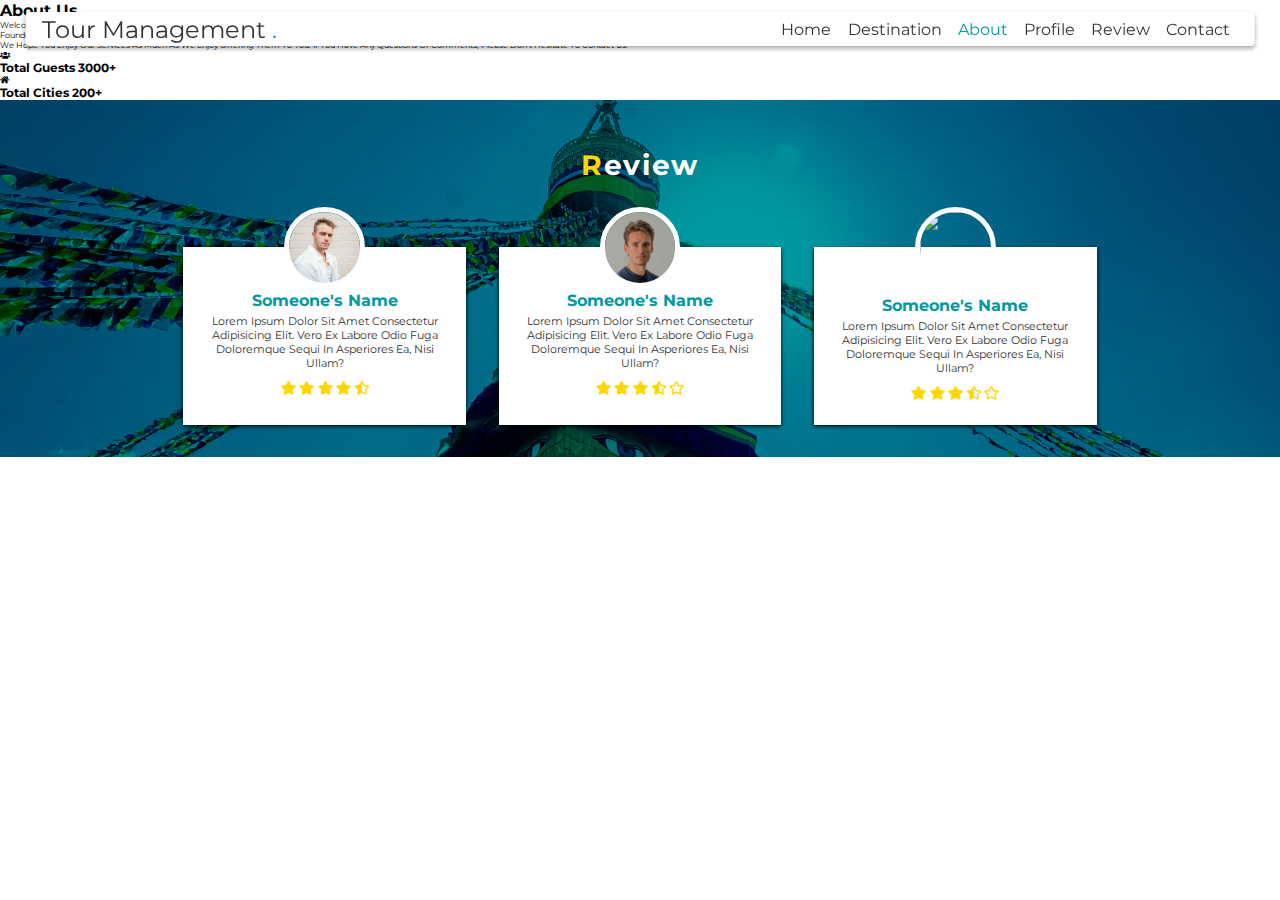
==== about.html @ a368927d "added" ====
<!DOCTYPE html>
<html lang="en">
<head>
    <meta charset="UTF-8">
    <meta name="viewport" content="width=device-width, initial-scale=1.0">
    <title>Tour Management</title>

    <!-- font awesome cdn file link  -->
    <link rel="stylesheet" href="https://cdnjs.cloudflare.com/ajax/libs/font-awesome/5.15.1/css/all.min.css">

    <!-- custom css file link  -->
    
    <link rel="stylesheet" type="text/css" href="css/style.css">


</head>
<body>


<!-- header section starts  -->

<header>

<a href="#" class="logo">Tour Management <span>.</span></a>

<nav class="navbar">
    <ul>
        <li><a href="#home" >home</a></li>
        <li><a href="destinaton.html">Destination</a></li>
        <li><a href="#"class="active">about</a></li>
        <li><a href="#">Profile</a></li>
        <li><a href="#">review</a></li>
        <li><a href="#" >contact</a></li>
    </ul>
</nav>

<div class="fas fa-bars"></div>

</header>



        <section class="top-sec">

        <h1>About Us </h1>
        <div class="pts">
            <p>Welcome to Tour Management System, your number one source for all things of Touring. We're dedicated to providing you the very best of Touring Services within Nepal with an emphasis on quality, economic and gurantee.
</p>
<p>

Founded in 2071, Tour Management System has come a long way from its beginnings in Nepal . When our team first started out, our passion for providing services to their customer in balanced way to drove them to start their own business.
</p>
<p>

We hope you enjoy our services as much as we enjoy offering them to you. If you have any questions or comments, please don't hesitate to contact us.
 </p>
        </div>

        <div class="pts-d">
            <div class="pd">
                <i class="fa fa-users" aria-hidden="true"></i>
                <h2>Total Guests 3000+</h2>
                
            </div>
            <div class="pd">
                <i class="fa fa-home" aria-hidden="true"></i>
                <h2>Total Cities 200+</h2>
            </div>
                
        </div>
        



</section>






<section id="review" class="review">

<h1 class="heading"><span>r</span>eview</h1>


<div class="box-container">

    <div class="box">
        <div class="image">
            <img src="images/pic1.jpg" alt="">
        </div>
        <div class="content">
            <h3>someone's name</h3>
            <p>Lorem ipsum dolor sit amet consectetur adipisicing elit. Vero ex labore odio fuga doloremque sequi in asperiores ea, nisi ullam?</p>
            <div class="stars">
                <i class="fas fa-star"></i>
                <i class="fas fa-star"></i>
                <i class="fas fa-star"></i>
                <i class="fas fa-star"></i>
                <i class="fas fa-star-half-alt"></i>
            </div>
        </div>
    </div>

    <div class="box">
        <div class="image">
            <img src="images/pic2.jpg" alt="">
        </div>
        <div class="content">
            <h3>someone's name</h3>
            <p>Lorem ipsum dolor sit amet consectetur adipisicing elit. Vero ex labore odio fuga doloremque sequi in asperiores ea, nisi ullam?</p>
            <div class="stars">
                <i class="fas fa-star"></i>
                <i class="fas fa-star"></i>
                <i class="fas fa-star"></i>
                <i class="fas fa-star-half-alt"></i>
                <i class="far fa-star"></i>
            </div>
        </div>
    </div>

    <div class="box">
        <div class="image">
            <img src="images/pic3.jpg" alt="">
        </div>
        <div class="content">
            <h3>someone's name</h3>
            <p>Lorem ipsum dolor sit amet consectetur adipisicing elit. Vero ex labore odio fuga doloremque sequi in asperiores ea, nisi ullam?</p>
            <div class="stars">
                <i class="fas fa-star"></i>
                <i class="fas fa-star"></i>
                <i class="fas fa-star"></i>
                <i class="fas fa-star-half-alt"></i>
                <i class="far fa-star"></i>
            </div>
        </div>
    </div>

</div>

</section>
</body>
</html>
---- css/style.css ----
@import url('https://fonts.googleapis.com/css2?family=Montserrat:wght@500&display=swap');

*{
  font-family: 'Montserrat', sans-serif;
  padding: 0; margin: 0;
  box-sizing: border-box;
  text-decoration: none;
  text-transform: capitalize;
}

html{
  overflow-x: hidden;
  font-size: 50.5%;
}

.heading{
  color:#333;
  font-size: 3.5rem;
  padding: 1rem;
  padding-top: 6rem;
  text-align: center;
  letter-spacing: .2rem;
}

.heading span{
  color:#0098a1;
}

header{
  width: 96%;
  background:#fff;
  display: flex;
  align-items: center;
  justify-content: space-between;
  position: fixed;
  top:1.5rem; left:50%;
  transform: translateX(-50%);
  border-radius: .5rem;
  box-shadow: 0 .3rem .5rem rgba(0,0,0,.3);
  padding:.3rem 2rem;
  transition: .2s linear;
  z-index: 1000;
}

.header-active{
  top:0;
  width:100%;
  border-radius: 0;
}

header .logo{
  color:#333;
  font-size: 3rem;
}

header .logo span{
  color:#0098a1;
}

header .navbar ul{
  list-style: none;
  display: flex;
  align-items: center;
  justify-content: space-between;
  margin:0; padding:0;
}

header .navbar ul li{
  margin:0 1rem;
}

header .navbar ul li a{
  font-size: 2rem;
  color:#333;
  transition: .2s linear;
}


header .navbar ul li .active,
header .navbar ul li a:hover{
  color: #0098a1;
}

header .fa-bars{
  font-size: 3rem;
  color:#0098a1;
  cursor: pointer;
  display: none;
}

.home{
  min-height: 100vh;
  display: flex;
  align-items: center;
  justify-content: space-around;
  position: relative;
  padding:2rem 10rem;
}

.home .video video{
  position: absolute;
  top:0; left:0;
  height:100%;
  width: 100%;
  object-fit: cover;
  z-index: -1;
}

.home .content{
  margin-top: 7rem;
}

.home .content h1{
  font-size: 6.1vw;
  color:#fff;
  text-shadow: 0 .3rem .5rem #000;
}

.home .content p{
  font-size: 1.5vw;
  color:#eee;
  text-shadow: 0 .3rem .5rem #000;
  padding-left: 2rem;
  border-left: .3rem solid #ddd;
}

.home .form-container form{
  margin-top: 8rem;
  padding:2rem;
  width:40rem;
  background-color: #fff;
  box-shadow: 0 .3rem .5rem rgba(0,0,0,.9);
  border-radius: .5rem;
}

.home .form-container form h3{
  color:#333;
  font-size: 3rem;
  text-align: center;
}

.home .form-container form span{
  color:#0098a1;
  font-size: 2.5rem;
  margin:.5rem 0;
  display: block;
}

.home .form-container form input{
  width: 100%;
  padding:0 1rem;
  height:4rem;
  font-size: 1.5rem;
  background:#eee;
  border:none;
  outline: none;
  color:#333;
  box-shadow: 0 .1rem .3rem rgba(0,0,0,.3) inset;
  border-radius: .5rem;
}

.home .form-container form input[type="submit"]{
  width:10rem;
  color:#fff;
  background:#0098a1;
  cursor: pointer;
  font-size: 2rem;
  margin-top: 2rem;
  transition: .2s linear;
}

.home .form-container form input[type="submit"]:hover{
  border:.2rem solid #0098a1;
  color:#0098a1;
  background: none;
}

.feature{
  min-height:100vh;
  background:#f9f9f9;
}

.feature .card-container{
  display: flex;
  align-items: center;
  justify-content: center;
  flex-wrap: wrap;
  width: 100%;
}

.feature .card-container .card{
  width:30rem;
  margin:2rem;
  background: #fff;
  border-radius: .5rem;
  box-shadow: 0 .3rem .5rem rgba(0,0,0,.3);
  overflow: hidden;
  position: relative;
}

.feature .card-container .card img{
  height:25rem;
  width: 100%;
  object-fit: cover;
}

.feature .card-container .content{
  padding-bottom: 2rem;
  text-align: center;
}

.feature .card-container .content .title{
  color:#0098a1;
  font-size: 3rem;
}

.feature .card-container .content p{
  color:#333;
  font-size: 1.3rem;
  padding:1rem;
}

.feature .card-container .content .stars i{
  padding:0 .2rem;
  font-size: 2rem;
  color:gold;
}

.feature .card-container .content .btn{
  font-size: 1.7rem;
  margin-top: 1.4rem;
  height:3.5rem;
  width:12rem;
  border-radius: .5rem;
  outline: none;
  border:none;
  background: #0098a1;
  color:#fff;
  cursor: pointer;
  transition: .2s linear;
}

.feature .card-container .content .btn:hover{
  background: none;
  border:.2rem solid #0098a1;
  color:#0098a1;
}

.feature .card-container .card .discount{
  position: absolute;
  top:1rem; left: 1rem;
  display: block;
  height:3.5rem;
  width:6rem;
  background: #ff3300;
  color:#fff;
  line-height: 4rem;
  text-align: center;
  font-size: 2rem;
}

.about{
  min-height: 100vh;
}

.about .row{
  display: flex;
  align-items: center;
  justify-content: space-around;
  width:90%;
  margin:0 auto;
}

.about .row .image img{
  height:65vh;
  width: 50vw;
  padding-right: 20px;
}

.about .row .content h3{
  font-size: 4rem;
  color:#0098a1;
}

.about .row .content p{
  font-size: 1.9rem;
  color:#333;
}

.about .row .content .btn{
  outline: none;
  border:none;
  cursor: pointer;
  transition: .2s linear;
  height:4rem;
  width:18rem;
  margin-top: 1rem;
  color:#fff;
  background: #0098a1;
  font-size: 2rem;
}

.about .row .content .btn1,
.about .row .content .btn:hover{
  background: none;
  color:#0098a1;
  border:.2rem solid #0098a1;
  margin-right: 1rem;
}

.gallery{
  min-height: 100vh;
}

.gallery .box-container{
  display: flex;
  align-items: center;
  justify-content: center;
  flex-wrap: wrap;
  width: 90%;
  margin:0 auto;
}

.gallery .box-container .box{
  height:20rem;
  width:30rem;
  margin:2rem;
  cursor: pointer;
  overflow: hidden;
  position: relative;
}

.gallery .box-container .box img{
  height:100%;
  width:100%;
  object-fit: cover;
}

.gallery .box-container .box .icons{
  position: absolute;
  top:120%; left: 0;
  background:linear-gradient(transparent, #333);
  display: flex;
  align-items: flex-end;
  justify-content: space-around;
  height:100%;
  width: 100%;
  opacity: 0;
  transition: .2s linear;
}

.gallery .box-container .box:hover .icons{
  opacity: 1;
  top:0;
}

.gallery .box-container .box .icons a{
  color:#fff;
  text-shadow: 0 .1rem .3rem #000;
  font-size: 3rem;
  padding-bottom: 2rem;
}

.gallery .box-container .box .icons a:hover{
  color:#0098a1;
}

.review{
  background: url(../images/review-bg.jpg), linear-gradient(#0098a1, #0098a1) no-repeat;
  background-size: cover;
  background-position: center;
  background-attachment: fixed;
  background-blend-mode: multiply;
}

.review .heading{
  color:#fff;
  padding-bottom: 4rem;
}

.review .heading span{
  color:gold;
}

.review .box-container{
  display: flex;
  justify-content: center;
  flex-wrap: wrap;
}

.review .box-container .box{
  width:35rem;
  margin:4rem 2rem;
  padding-bottom: 2rem;
  text-align: center;
  box-shadow: 0 .3rem .5rem #000;
  background:#fff;
}

.review .box-container .box .image{
  margin-top: -5rem;
}

.review .box-container .box .image img{
  height:10rem;
  width:10rem;
  border-radius: 50%;
  object-fit: cover;
  border: .7rem solid #fff;
}

.review .box-container .box .content h3{
  font-size: 2rem;
  color:#0098a1;
}

.review .box-container .box .content p{
  font-size: 1.4rem;
  color:#333;
  padding:.5rem 1.5rem;
}

.review .box-container .box .content .stars i{
  color:gold;
  font-size: 1.7rem;
  padding:1rem .1rem;
}
.newsletter{
  padding:2rem;
  background:linear-gradient(rgba(0,0,0,.6),rgba(0,0,0,.6)), url(../images/img5.jpg) no-repeat;
  background-size: cover;
  background-position: center;
  background-attachment: fixed;
  text-align: center;
}

.newsletter h1{
  font-size: 5rem;
  color:#fff;
  text-shadow: 0 .3rem .5rem #000;
}

.newsletter p{
  font-size: 2rem;
  color:#eee;
  padding:1rem 15rem;
}

.newsletter form input{
  outline:none;
  border:none;
  height:5rem;
}

.newsletter form input[type="email"]{
  width:40rem;
  padding:0 1rem;
  color:#fff;
  background:rgba(255,255,255,.2);
  font-size: 2rem;
}

.newsletter form input[type="email"]::placeholder{
  color:#ccc;
}

.newsletter form input[type="submit"]{
  width:20rem;
  color:#fff;
  background:#0098a1;
  font-size: 2rem;
  cursor: pointer;
  margin-left: -1.1rem;
  transition: .2s;
}

.newsletter form input[type="submit"]:hover{
  border:.2rem solid #fff;
  color:#fff;
  background:none;  
}

.footer{
  display: flex;
  align-items: center;
  justify-content: space-between;
  padding:2rem;
  background:#222;
}

.footer .credit{
  font-size: 2rem;
  color:#eee;
}

.footer .credit span{
  color:#0098a1;
}

.footer .icons a{
  font-size: 2rem;
  margin:0 .5rem;
  height:4rem;
  width:4rem;
  line-height: 3.5rem;
  text-align: center;
  border-radius: 50%;
  color:#fff;
  border:.2rem solid #fff;
  transition: .2s linear;
}

.footer .icons a:hover{
  background:#0098a1;
}

/* media queries  */

@media (max-width:991px){

  .home{
    flex-flow: column;
    padding:1.5rem;
  }

  .home .content{
    text-align: center;
  }

  .home .content h1{
    font-size: 5.5rem;
  }

  .home .content p{
    font-size: 1.8rem;
    padding:0; 
    border:none;
  }

}

@media (max-width:768px){

  html{
    font-size: 55%;
  }

  header .fa-bars{
    display: block;
  }

  header .navbar{
    position: fixed;
    top:-100rem; left:50%;
    transform: translateX(-50%);
    width: 100%;
    background-color: #fff;
    border-radius: .5rem;
    box-shadow: 0 .3rem .5rem rgba(0,0,0,.3);
    z-index: 1000;
    transition: .2s linear;
    opacity: 0;
  }

  header .navbar ul{
    flex-flow: column;
  }

  header .navbar ul li{
    margin:1rem 0;
    width: 100%;
    text-align: center;
  }

  header .navbar ul li a{
    display: block;
    font-size: 3rem;
  }

  header .nav-toggle{
    top:5.5rem;
    opacity: 1;
  }

  .about .row{
    flex-flow: column;
  }

  .about .row .image img{
    width: 90vw;
  }

  .about .row .content{
    text-align: center;
  }

  .about .row .content .btn1{
    margin-right: 0;
  }

  .contact .row{
    flex-flow: column;
    align-items: flex-start;
  }

  .contact .row .contact-form-container{
    width:90%; 
    margin:0 auto;
  }

  .newsletter p{
    padding:1rem 0;
  }

  .newsletter form input[type="email"]{
    width: 100%;
    margin-bottom: 1rem;
  }

  .footer{
    flex-flow: column;
  }

  .footer .credit{
    text-align: center;
    padding-bottom: 3rem;
  }

}

@media (max-width:500px){

  .home .form-container{
    width: 100%;
  }

  .home .form-container form{
    width: 100%;
    margin:3rem 0;
  }

  .home .form-container form input[type="submit"]{
    width: 100%;
  }

  .contact .row .contact-form-container form input{
    margin:1rem 0;
    width:100%;
  }

  .contact .row .contact-form-container form input[type="submit"]{
    width:100%;
  }

}
.destination{
  width: 100%;
  height: 300px;
}
.destination img{
  position: absolute;
  top:0; left:0;
  height:350px;
  width: 100%;
  object-fit: cover;
  z-index: -1;

}
.destination .content h1{
  font-size: 3.1vw;
  color:#fff;
  text-shadow: 0 .3rem .5rem #000;
  margin-top: 15rem;
  text-align: center;

}
.single{
  width: 100%;
  margin-left: 100px;
  margin-bottom: 100px;
  margin-right: 100px;
}

.about{
  min-height: 100vh;
}

.about .row{
  display: flex;
  align-items: center;
  justify-content: space-around;
  width:90%;
  margin:0 auto;
}

.about .row .image img{
  height:65vh;
  width: 50vw;
  padding-right: 20px;
}

.about .row .content h3{
  font-size: 4rem;
  color:#0098a1;
}

.about .row .content p{
  font-size: 1.9rem;
  color:#333;
}

.about .row .content .btn{
  outline: none;
  border:none;
  cursor: pointer;
  transition: .2s linear;
  height:4rem;
  width:18rem;
  margin-top: 1rem;
  color:#fff;
  background: #0098a1;
  font-size: 2rem;
}

.about .row .content .btn1,
.about .row .content .btn:hover{
  background: none;
  color:#0098a1;
  border:.2rem solid #0098a1;
  margin-right: 1rem;
}
.contact .row{
  display: flex;
  align-items: center;
  justify-content: space-around;
}

.contact .row .contact-info .box{
  margin:4rem 2rem;
}

.contact .row .contact-info .box h3{
  font-size: 2rem;
  color:#333;
}

.contact .row .contact-info .box h3 i{
  color:#0098a1;
}

.contact .row .contact-info .box p{
  padding-left: 3rem;
  font-size: 1.7rem;
  color:#aaa;
}

.contact .row .contact-form-container{
  width:50%;
}

.contact .row .contact-form-container h3{
  font-size: 4rem;
  padding-top: 4rem;
  color:#0098a1;
} 

.contact .row .contact-form-container .inputBox{
  display: flex;
  justify-content: space-between;
  flex-wrap: wrap;
}

.contact .row .contact-form-container .inputBox input{
  width: 49%;
}

.contact .row .contact-form-container form input, textarea{
  outline: none;
  border:.2rem solid #0098a1;
  height:4rem;
  background:#fff;
  padding:0 1rem;
  margin:1rem 0;
  font-size: 1.8rem;
}

.contact .row .contact-form-container form textarea{
  width:100%;
  padding:1rem;
  resize: none;
  height:20%;
}

.contact .row .contact-form-container form input[type="submit"]{
  color:#0098a1;
  border:.2rem solid #0098a1;
  cursor: pointer;
  transition: .2s;
  width:20rem;
}

.contact .row .contact-form-container form input[type="submit"]:hover{
  color:#fff;
  background:#0098a1;
}
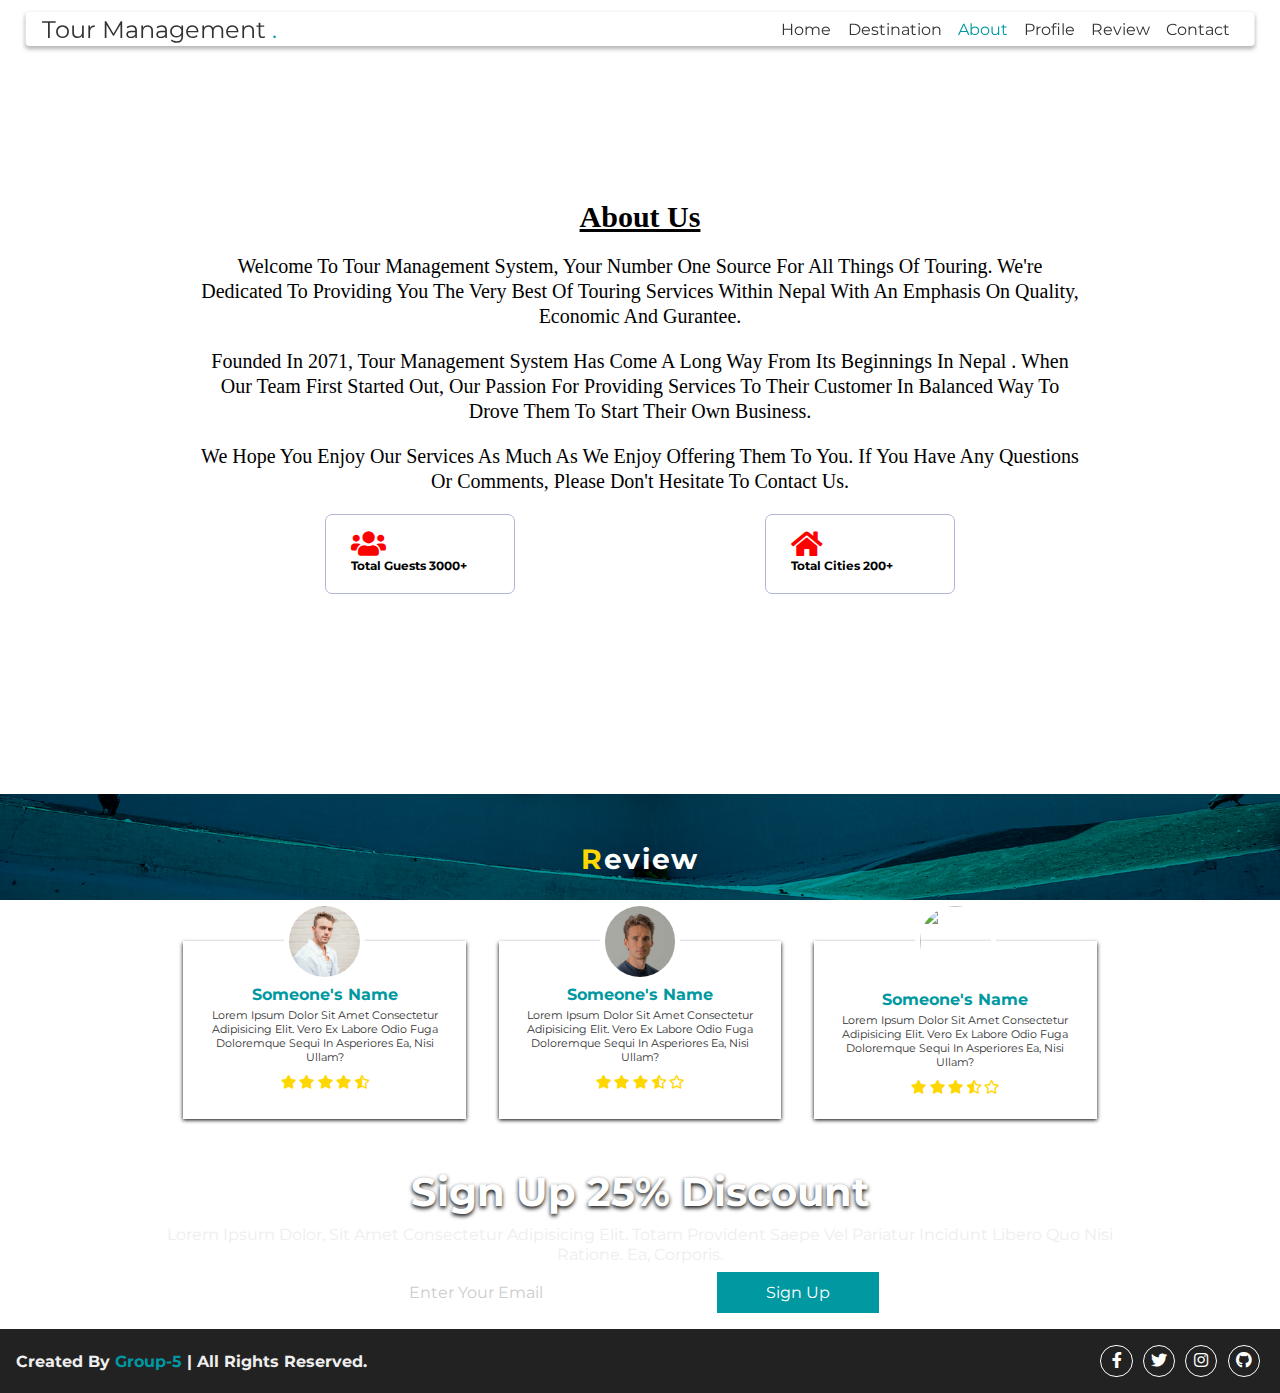
==== commit 18a84e5a: "page added" ====
--- a/about.html
+++ b/about.html
@@ -10,7 +10,7 @@
 
     <!-- custom css file link  -->
     
-    <link rel="stylesheet" type="text/css" href="css/style.css">
+    <link rel="stylesheet"  href="css/style.css">
 
 
 </head>
@@ -25,12 +25,12 @@
 
 <nav class="navbar">
     <ul>
-        <li><a href="#home" >home</a></li>
+        <li><a href="index.html" >home</a></li>
         <li><a href="destinaton.html">Destination</a></li>
-        <li><a href="#"class="active">about</a></li>
+        <li><a href="about.html" class="active">about</a></li>
         <li><a href="#">Profile</a></li>
         <li><a href="#">review</a></li>
-        <li><a href="#" >contact</a></li>
+        <li><a href="contact.html">contact</a></li>
     </ul>
 </nav>
 
@@ -40,7 +40,7 @@
 
 
 
-        <section class="top-sec">
+<section class="top-sec">
 
         <h1>About Us </h1>
         <div class="pts">
@@ -140,5 +140,38 @@
 </div>
 
 </section>
+</section>
+<section class="newsletter">
+
+<h1>sign up 25% discount</h1>
+
+<p>Lorem ipsum dolor, sit amet consectetur adipisicing elit. Totam provident saepe vel pariatur incidunt libero quo nisi ratione. Ea, corporis.</p>
+
+<form action="">
+    <input type="email" placeholder="enter your email">
+    <input type="submit" value="sign up">
+</form>
+
+</section>
+
+<section class="footer">
+
+<h1 class="credit">created by <span>Group-5</span> | all rights reserved.</h1>
+
+<div class="icons">
+    <a href="#" class="fab fa-facebook-f"></a>
+    <a href="#" class="fab fa-twitter"></a>
+    <a href="#" class="fab fa-instagram"></a>
+    <a href="#" class="fab fa-github"></a>
+</div>
+
+</section>
+<!-- jquery cdn link  -->
+
+<script src="https://cdnjs.cloudflare.com/ajax/libs/jquery/3.5.1/jquery.min.js"></script>
+
+<!-- custom js file link  -->
+<script src="js/main.js"></script>
+
 </body>
 </html>--- a/css/style.css
+++ b/css/style.css
@@ -178,6 +178,7 @@
 .feature{
   min-height:100vh;
   background:#f9f9f9;
+  margin-bottom: 100px;
 }
 
 .feature .card-container{
@@ -803,3 +804,215 @@
   color:#fff;
   background:#0098a1;
 }
+
+.form1{
+  margin: 20px 0 0 20px;
+}
+.in{
+  width: 100%;
+  padding: 12px;
+  border: 1px solid #ccc;
+  border-radius: 4px;
+  margin-top: 6px;
+  margin-bottom: 16px;
+  
+}
+
+.form1 label{
+  color: #0098a1;
+  font-size: 20px;
+}
+#t{
+  height: 200px;
+}
+.se1 h4{
+  margin:10px 0 0 20px;
+  font-size: 20px;
+}
+.se1 h4::selection{
+  background-color: rgb(72, 201, 173);
+  color: lawngreen;
+}
+.se1 h4:hover{
+  color: rgb(188, 207, 18);
+}
+.sb{
+  padding:10px 15px;
+  background-color: #4CAF50;
+  color: #fff;
+  margin-top: 10px;
+  margin-left: 20px;
+  border: none;
+  border-radius: 4px;
+}
+.sb:hover{
+  background-color: #fff;
+}
+.o{
+  padding-left: 200px;
+  color: #0098a1;
+
+}
+.o1{
+color: #0098a1;
+    padding-left:30px; 
+}
+.df{
+  color: #3B53CC;
+  font-size: 30px;
+  margin: 10px 15px;
+}
+.btn-sec{
+  transition: .9s;
+}
+.btn-sec:hover{
+  transform: scale(.8);
+}
+
+
+.picture{
+  background-image: url("images/ujjwal.png");
+  background-repeat: no-repeat;
+  background-position: center;
+  background-attachment: fixed;
+}
+.top-sec h1{
+  font-family: 'Charm', cursive;
+  font-weight: bold;
+  text-decoration: underline;
+  text-align: center;
+  margin-top: 20px;
+  font-size: 30px;
+}
+.pts p{
+  font-family: 'Charm', cursive;
+  margin-top: 20px;
+  line-height: 25px;
+  font-size: 20px;
+  text-align: center;
+  letter-spacing: 2;
+}
+.top-sec h1{
+  font-family: 'Charm', cursive;
+  font-weight: bold;
+  text-decoration: underline;
+  text-align: center;
+  margin-top: 20px;
+}
+.pts-d{
+  display: flex;
+  justify-content: space-around;
+
+}
+.pd{
+  margin-top: 20px;
+  border: 1px solid #B1B6D6;
+  height: 80px;
+  width: 190px;
+  padding:15px 25px;
+  border-radius: 7px;
+}
+.pd i{
+  color: red;
+  font-size: 28px;
+}
+.pd h5{
+  padding-left: 40px;
+  font-family: 'Original Surfer', cursive;
+}
+
+.btn-sec{
+  transition: .9s;
+}
+.btn-sec:hover{
+  transform: scale(.8);
+}
+.top-sec{
+  margin-top: 200px;
+  margin-left: 200px;
+  margin-right: 200px;
+  margin-bottom: 200px;
+}
+.se1{
+  margin-top: 200px;
+  margin-left: 200px;
+  margin-right: 200px;
+  margin-bottom: 200px;
+
+}
+.pro-pagination-style a {
+  font-weight: 400;
+  color: #1d1d1d;
+  padding: 0;
+  height: 36px;
+  line-height: 36px;
+  background: #f6f6f6;
+  font-size: 14px;
+  display: inline-block;
+  width: 36px;
+  border-radius: 100%;
+  text-align: center;
+  vertical-align: top;
+  font-size: 14px;
+}
+.pro-pagination-style a.active {
+  color: #fff;
+  background-color: #266cfb;
+}
+.text-center {
+  text-align: center!important;
+}
+.pro-pagination-style ul{
+  display: inline-block;
+	list-style-type: none;
+}
+.pro-pagination-style ul li{
+  display: inline-block;
+	list-style-type: none;
+}
+.col-2{
+  padding-top: 50px;
+  flex-basis: 50%;
+  padding-left: 10px;
+  padding-right: 20px;
+}
+.col-2 img{
+   max-width: 100%;
+   height: 350px;
+   margin-left: 30px;
+}
+.row{
+  display: flex;
+  flex-wrap: wrap;
+  justify-content: space-around;
+}
+.col-2 h1{
+  color: black;
+  font-family: 'Open Sans', sans-serif;
+  letter-spacing: 0.09em;
+  font-size: 50px;
+}
+.col-2 p{
+  color: #4F4F4F;
+  line-height: 138.5%;
+  font-family: 'Open Sans', sans-serif;
+  letter-spacing: 0.08em;
+  font-size: 15px;
+}
+.small-container{
+  margin-bottom: 100px;
+}
+.col-2 h3{
+  color: #0098a1;
+  font-family: 'Open Sans', sans-serif;
+  letter-spacing: 0.09em;
+  font-size: 20px;
+}
+.col-2 h4{
+  font-size: 15px;
+
+}
+.col-2 h2{
+  color: red;
+  font-size: 25px;
+}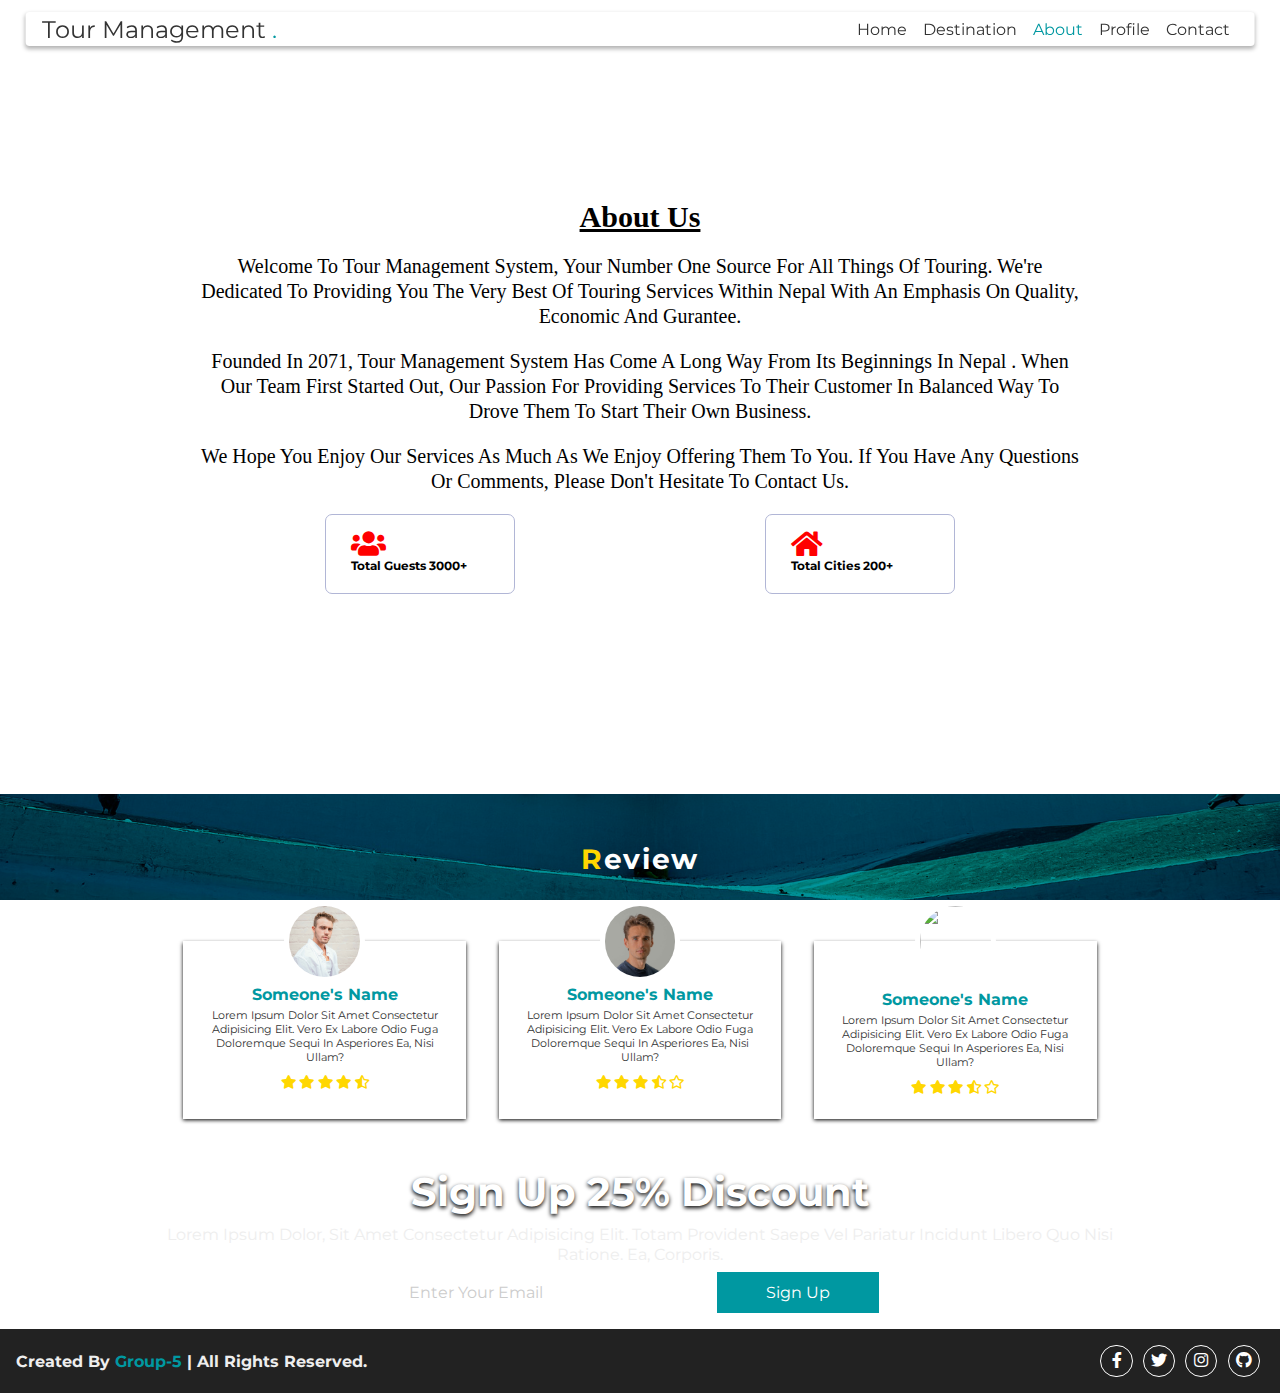
==== commit b97844de: "change" ====
--- a/about.html
+++ b/about.html
@@ -28,8 +28,7 @@
         <li><a href="index.html" >home</a></li>
         <li><a href="destinaton.html">Destination</a></li>
         <li><a href="about.html" class="active">about</a></li>
-        <li><a href="#">Profile</a></li>
-        <li><a href="#">review</a></li>
+        <li><a href="profile.html">Profile</a></li>
         <li><a href="contact.html">contact</a></li>
     </ul>
 </nav>
--- a/css/style.css
+++ b/css/style.css
@@ -936,7 +936,7 @@
 .se1{
   margin-top: 200px;
   margin-left: 200px;
-  margin-right: 200px;
+  margin-right: 400px;
   margin-bottom: 200px;
 
 }
@@ -1015,4 +1015,107 @@
 .col-2 h2{
   color: red;
   font-size: 25px;
+}
+.account-page{
+  padding: 50px 0;
+  background: #ffffff;
+  margin-top: 100px;
+  margin-left: 200px;
+  margin-right: 200px;
+  margin-bottom: 100px;
+}
+
+.form-container2{
+  background: #ffffff;
+  width: 300px;
+  height: 400px;
+  position: relative;
+  text-align: center;
+  padding: 20px 0;
+  margin: auto;
+  box-shadow:  0 0 20px 0px rgba(0,0,0,0.3);
+  border-radius: 9px;
+  overflow: hidden;
+
+}
+
+.form-container2 span{
+  font-weight: bold;
+  padding:  0 10px;
+  color: #555555;
+  cursor: pointer;
+  width: 100px;
+  display: inline-block;
+}
+
+.form-btn{
+  display: inline-block;
+}
+
+.form-container2 form{
+  max-width: 300px;
+  padding: 0 20px;
+  position: absolute;
+  top: 130px;
+  transition: transform 1s;
+}
+
+.form-container2 form input{
+  width: 100%;
+  height: 30px;
+  margin: 10px 0;
+  padding: 0 10px;
+  border: 1px solid #cccccc;
+}
+
+.form-container2 form .btn{
+  width: 100%;
+  border: none;
+  cursor: pointer;
+  margin: 10px 0;
+}
+
+.form-container2 form .btn:focus{
+  outline: none;
+}
+
+
+#LoginForm{
+
+  left:-300px;
+}
+
+#RegForm{
+
+  left:0px;
+}
+
+.form-container2 form a{
+  font-size: 12px;
+}
+
+
+#Indicator{
+  width: 100px;
+  border: none;
+  background: coral;
+  height: 3px;
+  margin-top: 8px;
+  transform: translateX(100px);
+  transition: transform 1s;
+}
+.form-container2 .btn{
+  display: inline-block;
+  background: #0098a1;
+  color: white;
+  padding: 8px 30px;
+  margin: 30px 0;
+  border-radius: 30px;
+}
+
+.btn:hover{
+  background: rgba(160, 55, 55, 0.856);
+}
+.form-btn span{
+  font-size: 15px;
 }